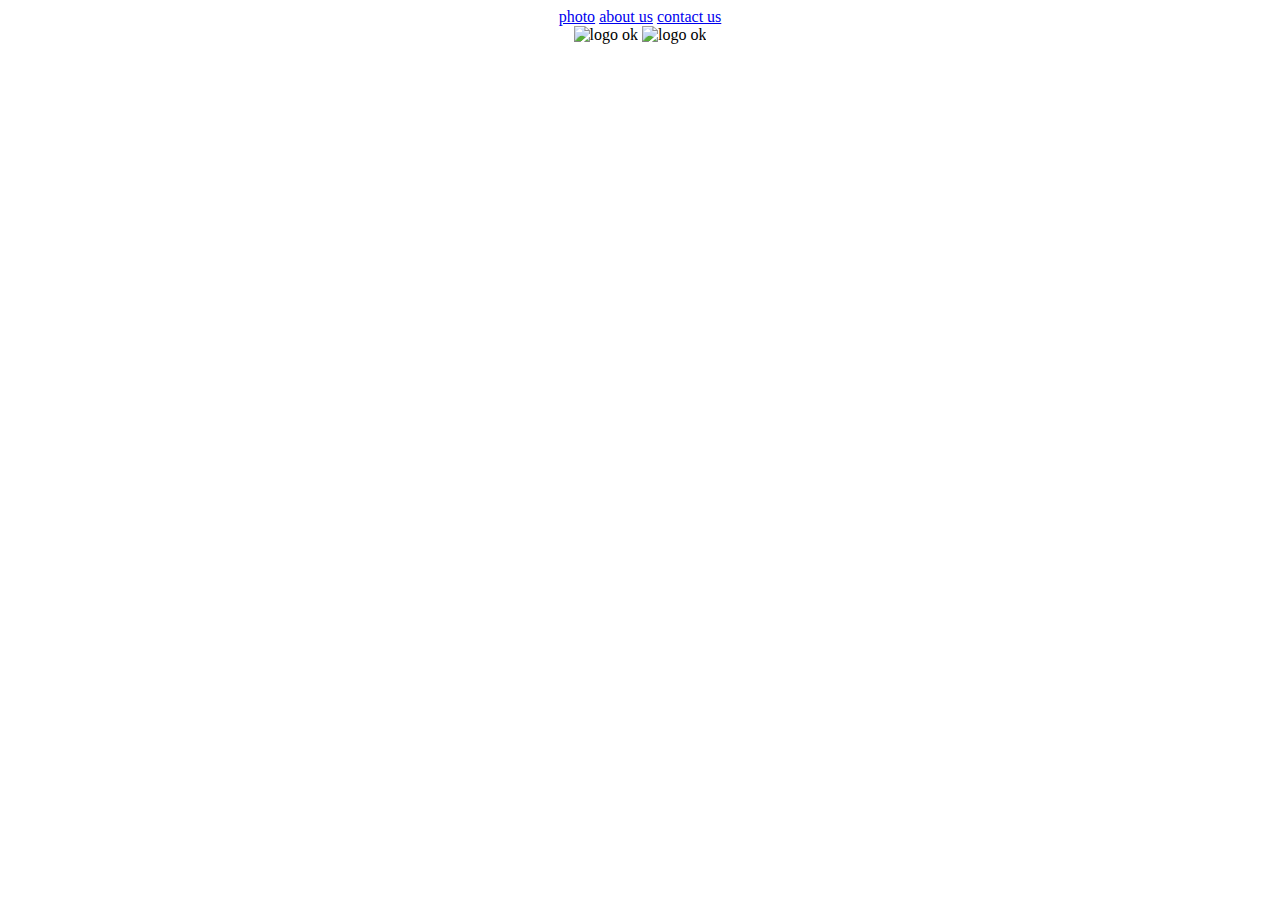
==== index.html @ d1199f1a "Create index.html" ====
<!DOCTYPE html>
<html>
    <head>
        <meta  charset="utf-8" />
        <meta name="desciption" content=" this is my boook store, welcome" />
        <title>MBS schoole </title>
            <body>
                <center>
                <a href="https://www.facebook.com/" target=" blank " title="teacher gate"><h></a>
                <a href="https://www.google.com/" target=" blank " title="photo">photo</a>
                <a href="about.html" target=" blank " title="about us">about us</a>
                <a href="dekeshy@gmail.com/" target=" blank " title="contact us">contact us</a><br>
                <img src="image\logo.jpg" alt="logo ok">
                <img src="image\gols.jpg" alt="logo ok">
        
            </center>
            </body>
    </head>
</html>
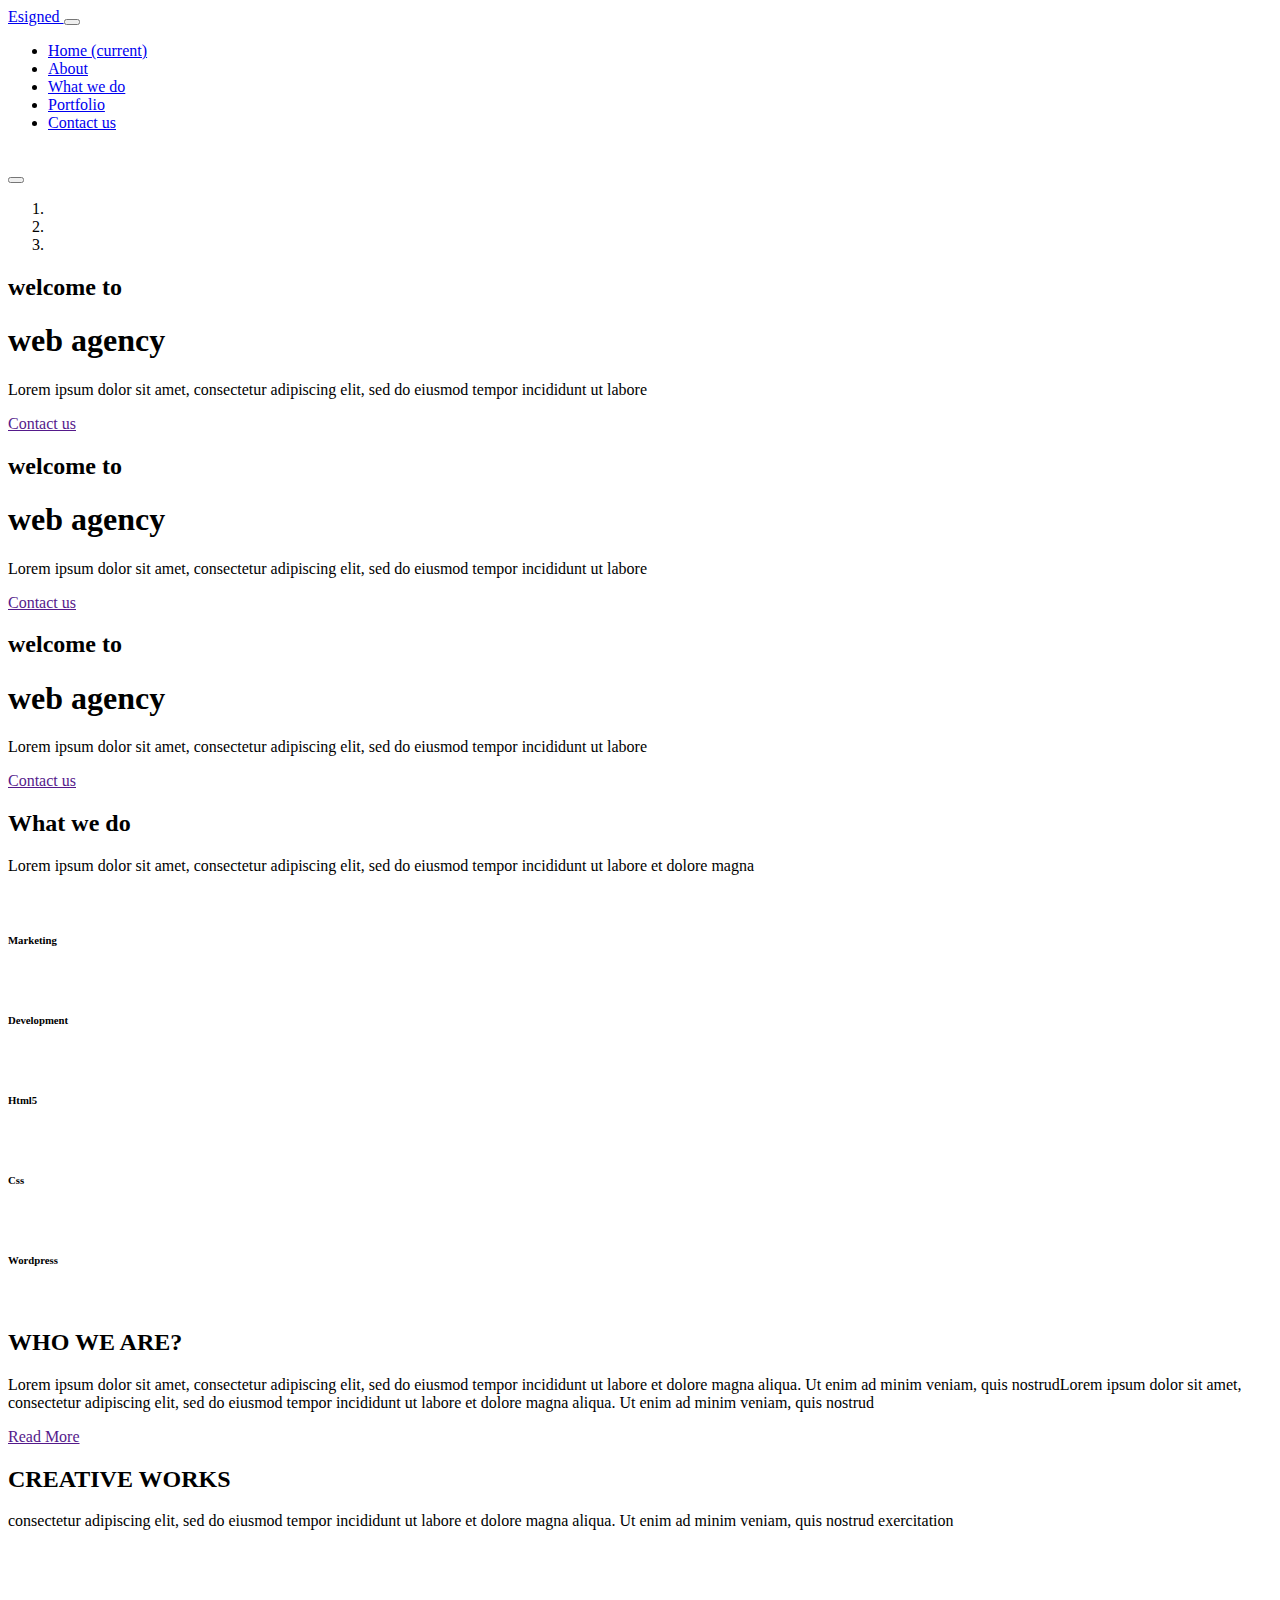
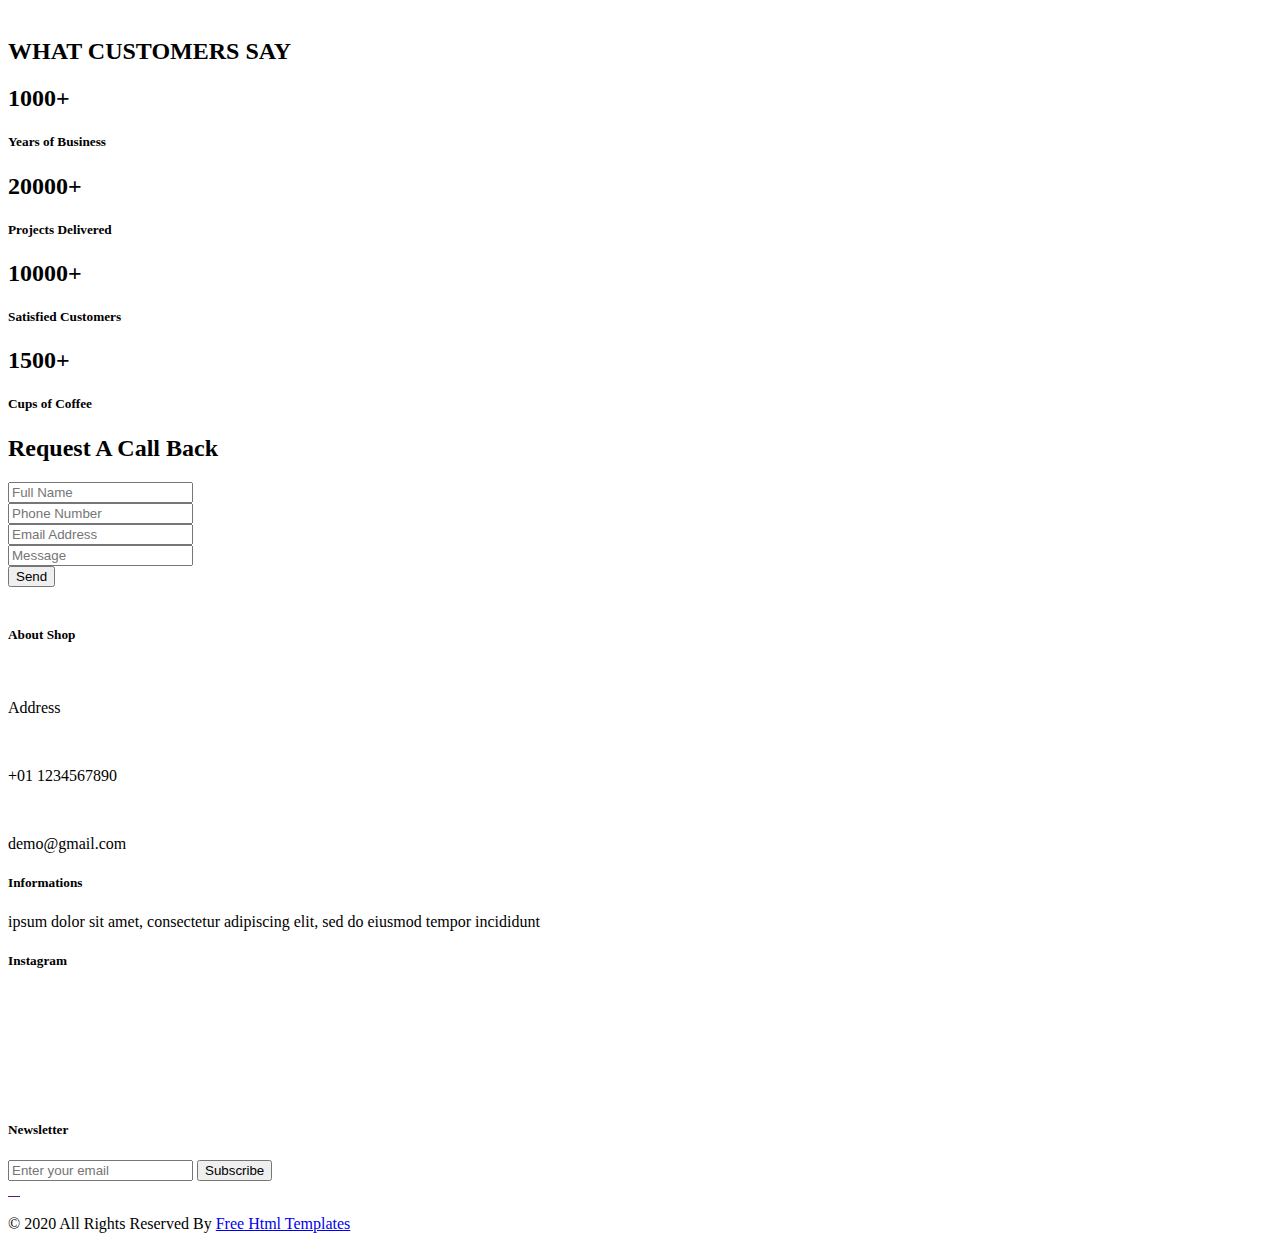
==== commit 68ccd76f: "Add files via upload" ====
--- a/index.html
+++ b/index.html
@@ -1,19 +1,654 @@
-<!DOCTYPE html>
-<html>
-    <head>
-        <meta  charset="utf-8" />
-        <meta name="desciption" content=" this is my boook store, welcome" />
-        <title>MBS schoole </title>
-            <body>
-                <center>
-                <a href="https://www.facebook.com/" target=" blank " title="teacher gate"><h></a>
-                <a href="https://www.google.com/" target=" blank " title="photo">photo</a>
-                <a href="about.html" target=" blank " title="about us">about us</a>
-                <a href="dekeshy@gmail.com/" target=" blank " title="contact us">contact us</a><br>
-                <img src="image\logo.jpg" alt="logo ok">
-                <img src="image\gols.jpg" alt="logo ok">
-        
-            </center>
-            </body>
-    </head>
-</html>
+<!DOCTYPE html>
+<html>
+
+<head>
+  <!-- Basic -->
+  <meta charset="utf-8" />
+  <meta http-equiv="X-UA-Compatible" content="IE=edge" />
+  <!-- Mobile Metas -->
+  <meta name="viewport" content="width=device-width, initial-scale=1, shrink-to-fit=no" />
+  <!-- Site Metas -->
+  <meta name="keywords" content="" />
+  <meta name="description" content="" />
+  <meta name="author" content="" />
+
+  <title>Esigned</title>
+
+  <!-- slider stylesheet -->
+  <!-- slider stylesheet -->
+  <link rel="stylesheet" type="text/css" href="https://cdnjs.cloudflare.com/ajax/libs/OwlCarousel2/2.3.4/assets/owl.carousel.min.css" />
+
+  <!-- bootstrap core css -->
+  <link rel="stylesheet" type="text/css" href="css/bootstrap.css" />
+
+  <!-- fonts style -->
+  <link href="https://fonts.googleapis.com/css?family=Open+Sans:400,700|Poppins:400,700&display=swap" rel="stylesheet">
+  <!-- Custom styles for this template -->
+  <link href="css/style.css" rel="stylesheet" />
+  <!-- responsive style -->
+  <link href="css/responsive.css" rel="stylesheet" />
+</head>
+
+<body>
+  <div class="hero_area">
+    <!-- header section strats -->
+    <header class="header_section">
+      <div class="container-fluid">
+        <nav class="navbar navbar-expand-lg custom_nav-container pt-3">
+          <a class="navbar-brand" href="index.html">
+            <span>
+              Esigned
+            </span>
+          </a>
+          <button class="navbar-toggler" type="button" data-toggle="collapse" data-target="#navbarSupportedContent" aria-controls="navbarSupportedContent" aria-expanded="false" aria-label="Toggle navigation">
+            <span class="navbar-toggler-icon"></span>
+          </button>
+
+          <div class="collapse navbar-collapse" id="navbarSupportedContent">
+            <div class="d-flex ml-auto flex-column flex-lg-row align-items-center">
+              <ul class="navbar-nav  ">
+                <li class="nav-item active">
+                  <a class="nav-link" href="index.html">Home <span class="sr-only">(current)</span></a>
+                </li>
+                <li class="nav-item">
+                  <a class="nav-link" href="about.html"> About </a>
+                </li>
+                <li class="nav-item">
+                  <a class="nav-link" href="do.html"> What we do </a>
+                </li>
+                <li class="nav-item">
+                  <a class="nav-link" href="portfolio.html"> Portfolio </a>
+                </li>
+                <li class="nav-item">
+                  <a class="nav-link" href="contact.html">Contact us</a>
+                </li>
+              </ul>
+              <div class="user_option">
+                <a href="">
+                  <img src="images/user.png" alt="">
+                </a>
+                <form class="form-inline my-2 my-lg-0 ml-0 ml-lg-4 mb-3 mb-lg-0">
+                  <button class="btn  my-2 my-sm-0 nav_search-btn" type="submit"></button>
+                </form>
+              </div>
+            </div>
+          </div>
+        </nav>
+      </div>
+    </header>
+    <!-- end header section -->
+    <!-- slider section -->
+    <section class=" slider_section position-relative">
+      <div class="container">
+        <div id="carouselExampleIndicators" class="carousel slide" data-ride="carousel">
+          <ol class="carousel-indicators">
+            <li data-target="#carouselExampleIndicators" data-slide-to="0" class="active"></li>
+            <li data-target="#carouselExampleIndicators" data-slide-to="1"></li>
+            <li data-target="#carouselExampleIndicators" data-slide-to="2"></li>
+          </ol>
+          <div class="carousel-inner">
+            <div class="carousel-item active">
+              <div class="row">
+                <div class="col">
+                  <div class="detail-box">
+                    <div>
+                      <h2>
+                        welcome to
+
+                      </h2>
+                      <h1>
+                        web agency
+                      </h1>
+                      <p>
+                        Lorem ipsum dolor sit amet, consectetur adipiscing elit, sed do eiusmod tempor incididunt ut
+                        labore
+                      </p>
+                      <div class="">
+                        <a href="">
+                          Contact us
+                        </a>
+                      </div>
+                    </div>
+                  </div>
+                </div>
+              </div>
+            </div>
+            <div class="carousel-item">
+              <div class="row">
+                <div class="col">
+                  <div class="detail-box">
+                    <div>
+                      <h2>
+                        welcome to
+
+                      </h2>
+                      <h1>
+                        web agency
+                      </h1>
+                      <p>
+                        Lorem ipsum dolor sit amet, consectetur adipiscing elit, sed do eiusmod tempor incididunt ut
+                        labore
+                      </p>
+                      <div class="">
+                        <a href="">
+                          Contact us
+                        </a>
+                      </div>
+                    </div>
+                  </div>
+                </div>
+              </div>
+            </div>
+            <div class="carousel-item">
+              <div class="row">
+                <div class="col">
+                  <div class="detail-box">
+                    <div>
+                      <h2>
+                        welcome to
+
+                      </h2>
+                      <h1>
+                        web agency
+                      </h1>
+                      <p>
+                        Lorem ipsum dolor sit amet, consectetur adipiscing elit, sed do eiusmod tempor incididunt ut
+                        labore
+                      </p>
+                      <div class="">
+                        <a href="">
+                          Contact us
+                        </a>
+                      </div>
+                    </div>
+                  </div>
+                </div>
+              </div>
+            </div>
+          </div>
+        </div>
+
+      </div>
+    </section>
+    <!-- end slider section -->
+  </div>
+
+  <!-- do section -->
+
+  <section class="do_section layout_padding">
+    <div class="container">
+      <div class="heading_container">
+        <h2>
+          What we do
+        </h2>
+        <p>
+          Lorem ipsum dolor sit amet, consectetur adipiscing elit, sed do eiusmod tempor incididunt ut labore et dolore
+          magna
+        </p>
+      </div>
+      <div class="do_container">
+        <div class="box arrow-start arrow_bg">
+          <div class="img-box">
+            <img src="images/d-1.png" alt="">
+          </div>
+          <div class="detail-box">
+            <h6>
+              Marketing
+            </h6>
+          </div>
+        </div>
+        <div class="box arrow-middle arrow_bg">
+          <div class="img-box">
+            <img src="images/d-2.png" alt="">
+          </div>
+          <div class="detail-box">
+            <h6>
+              Development
+            </h6>
+          </div>
+        </div>
+        <div class="box arrow-middle arrow_bg">
+          <div class="img-box">
+            <img src="images/d-3.png" alt="">
+          </div>
+          <div class="detail-box">
+            <h6>
+              Html5
+            </h6>
+          </div>
+        </div>
+        <div class="box arrow-end arrow_bg">
+          <div class="img-box">
+            <img src="images/d-4.png" alt="">
+          </div>
+          <div class="detail-box">
+            <h6>
+              Css
+            </h6>
+          </div>
+        </div>
+        <div class="box ">
+          <div class="img-box">
+            <img src="images/d-5.png" alt="">
+          </div>
+          <div class="detail-box">
+            <h6>
+              Wordpress
+            </h6>
+          </div>
+        </div>
+      </div>
+    </div>
+  </section>
+
+  <!-- end do section -->
+
+  <!-- who section -->
+
+  <section class="who_section ">
+    <div class="container">
+      <div class="row">
+        <div class="col-md-5">
+          <div class="img-box">
+            <img src="images/who-img.jpg" alt="">
+          </div>
+        </div>
+        <div class="col-md-7">
+          <div class="detail-box">
+            <div class="heading_container">
+              <h2>
+                WHO WE ARE?
+              </h2>
+            </div>
+            <p>
+              Lorem ipsum dolor sit amet, consectetur adipiscing elit, sed do eiusmod tempor incididunt ut labore et
+              dolore magna aliqua. Ut enim ad minim veniam, quis nostrudLorem ipsum dolor sit amet, consectetur
+              adipiscing elit, sed do eiusmod tempor incididunt ut labore et dolore magna aliqua. Ut enim ad minim
+              veniam, quis nostrud
+            </p>
+            <div>
+              <a href="">
+                Read More
+              </a>
+            </div>
+          </div>
+        </div>
+      </div>
+    </div>
+  </section>
+
+  <!-- end who section -->
+
+
+  <!-- work section -->
+  <section class="work_section layout_padding">
+    <div class="container">
+      <div class="heading_container">
+        <h2>
+          CREATIVE WORKS
+        </h2>
+        <p>
+          consectetur adipiscing elit, sed do eiusmod tempor incididunt ut labore et dolore magna aliqua. Ut enim ad
+          minim veniam, quis nostrud exercitation
+        </p>
+      </div>
+      <div class="work_container layout_padding2">
+        <div class="box b-1">
+          <img src="images/w-1.png" alt="">
+        </div>
+        <div class="box b-2">
+          <img src="images/w-2.png" alt="">
+
+        </div>
+        <div class="box b-3">
+          <img src="images/w-3.png" alt="">
+
+        </div>
+        <div class="box b-4">
+          <img src="images/w-4.png" alt="">
+
+        </div>
+      </div>
+    </div>
+  </section>
+
+  <!-- end work section -->
+
+  <!-- client section -->
+  <section class="client_section">
+    <div class="container">
+      <div class="heading_container">
+        <h2>
+          WHAT CUSTOMERS SAY
+        </h2>
+      </div>
+      <div class="carousel-wrap ">
+        <div class="owl-carousel">
+          <div class="item">
+            <div class="box">
+              <div class="img-box">
+                <img src="images/c-1.png" alt="">
+              </div>
+              <div class="detail-box">
+                <h5>
+                  Tempor incididunt <br>
+                  <span>
+                    Dipiscing elit
+                  </span>
+                </h5>
+                <img src="images/quote.png" alt="">
+                <p>
+                  Dipiscing elit, sed do eiusmod tempor incididunt ut labore et dolore magna aliqua. Ut enim ad minim
+                </p>
+              </div>
+            </div>
+          </div>
+          <div class="item">
+            <div class="box">
+              <div class="img-box">
+                <img src="images/c-2.png" alt="">
+              </div>
+              <div class="detail-box">
+                <h5>
+                  Tempor incididunt <br>
+                  <span>
+                    Dipiscing elit
+                  </span>
+                </h5>
+                <img src="images/quote.png" alt="">
+                <p>
+                  Dipiscing elit, sed do eiusmod tempor incididunt ut labore et dolore magna aliqua. Ut enim ad minim
+                </p>
+              </div>
+            </div>
+          </div>
+          <div class="item">
+            <div class="box">
+              <div class="img-box">
+                <img src="images/c-3.png" alt="">
+              </div>
+              <div class="detail-box">
+                <h5>
+                  Tempor incididunt <br>
+                  <span>
+                    Dipiscing elit
+                  </span>
+                </h5>
+                <img src="images/quote.png" alt="">
+                <p>
+                  Dipiscing elit, sed do eiusmod tempor incididunt ut labore et dolore magna aliqua. Ut enim ad minim
+                </p>
+              </div>
+            </div>
+          </div>
+        </div>
+      </div>
+    </div>
+  </section>
+
+  <!-- end client section -->
+
+  <!-- target section -->
+  <section class="target_section layout_padding2">
+    <div class="container">
+      <div class="row">
+        <div class="col-md-3 col-sm-6">
+          <div class="detail-box">
+            <h2>
+              1000+
+            </h2>
+            <h5>
+              Years of Business
+            </h5>
+          </div>
+        </div>
+        <div class="col-md-3 col-sm-6">
+          <div class="detail-box">
+            <h2>
+              20000+
+            </h2>
+            <h5>
+              Projects Delivered
+            </h5>
+          </div>
+        </div>
+        <div class="col-md-3 col-sm-6">
+          <div class="detail-box">
+            <h2>
+              10000+
+            </h2>
+            <h5>
+              Satisfied Customers
+            </h5>
+          </div>
+        </div>
+        <div class="col-md-3 col-sm-6">
+          <div class="detail-box">
+            <h2>
+              1500+
+            </h2>
+            <h5>
+              Cups of Coffee
+            </h5>
+          </div>
+        </div>
+      </div>
+    </div>
+  </section>
+
+  <!-- end target section -->
+
+
+  <!-- contact section -->
+
+  <section class="contact_section layout_padding">
+    <div class="container">
+
+      <div class="heading_container">
+        <h2>
+          Request A Call Back
+        </h2>
+      </div>
+      <div class="">
+        <div class="">
+          <div class="row">
+            <div class="col-md-9 mx-auto">
+              <div class="contact-form">
+                <form action="">
+                  <div>
+                    <input type="text" placeholder="Full Name ">
+                  </div>
+                  <div>
+                    <input type="text" placeholder="Phone Number">
+                  </div>
+                  <div>
+                    <input type="email" placeholder="Email Address">
+                  </div>
+                  <div>
+                    <input type="text" placeholder="Message" class="input_message">
+                  </div>
+                  <div class="d-flex justify-content-center">
+                    <button type="submit" class="btn_on-hover">
+                      Send
+                    </button>
+                  </div>
+                </form>
+              </div>
+            </div>
+          </div>
+        </div>
+      </div>
+      <div class="map_img-box">
+        <img src="images/map-img.png" alt="">
+      </div>
+    </div>
+  </section>
+
+
+  <!-- end contact section -->
+
+
+  <!-- info section -->
+  <section class="info_section ">
+    <div class="container">
+      <div class="row">
+        <div class="col-md-3">
+          <div class="info_contact">
+            <h5>
+              About Shop
+            </h5>
+            <div>
+              <div class="img-box">
+                <img src="images/location-white.png" width="18px" alt="">
+              </div>
+              <p>
+                Address
+              </p>
+            </div>
+            <div>
+              <div class="img-box">
+                <img src="images/telephone-white.png" width="12px" alt="">
+              </div>
+              <p>
+                +01 1234567890
+              </p>
+            </div>
+            <div>
+              <div class="img-box">
+                <img src="images/envelope-white.png" width="18px" alt="">
+              </div>
+              <p>
+                demo@gmail.com
+              </p>
+            </div>
+          </div>
+        </div>
+        <div class="col-md-3">
+          <div class="info_info">
+            <h5>
+              Informations
+            </h5>
+            <p>
+              ipsum dolor sit amet, consectetur adipiscing elit, sed do eiusmod tempor incididunt
+            </p>
+          </div>
+        </div>
+
+        <div class="col-md-3">
+          <div class="info_insta">
+            <h5>
+              Instagram
+            </h5>
+            <div class="insta_container">
+              <div>
+                <a href="">
+                  <div class="insta-box b-1">
+                    <img src="images/insta.png" alt="">
+                  </div>
+                </a>
+                <a href="">
+                  <div class="insta-box b-2">
+                    <img src="images/insta.png" alt="">
+                  </div>
+                </a>
+              </div>
+
+              <div>
+                <a href="">
+                  <div class="insta-box b-3">
+                    <img src="images/insta.png" alt="">
+                  </div>
+                </a>
+                <a href="">
+                  <div class="insta-box b-4">
+                    <img src="images/insta.png" alt="">
+                  </div>
+                </a>
+              </div>
+              <div>
+                <a href="">
+                  <div class="insta-box b-3">
+                    <img src="images/insta.png" alt="">
+                  </div>
+                </a>
+                <a href="">
+                  <div class="insta-box b-4">
+                    <img src="images/insta.png" alt="">
+                  </div>
+                </a>
+              </div>
+            </div>
+          </div>
+        </div>
+        <div class="col-md-3">
+          <div class="info_form ">
+            <h5>
+              Newsletter
+            </h5>
+            <form action="">
+              <input type="email" placeholder="Enter your email">
+              <button>
+                Subscribe
+              </button>
+            </form>
+            <div class="social_box">
+              <a href="">
+                <img src="images/fb.png" alt="">
+              </a>
+              <a href="">
+                <img src="images/twitter.png" alt="">
+              </a>
+              <a href="">
+                <img src="images/linkedin.png" alt="">
+              </a>
+              <a href="">
+                <img src="images/youtube.png" alt="">
+              </a>
+            </div>
+          </div>
+        </div>
+      </div>
+    </div>
+  </section>
+
+  <!-- end info_section -->
+
+
+  <!-- footer section -->
+  <section class="container-fluid footer_section">
+    <p>
+      &copy; 2020 All Rights Reserved By
+      <a href="https://html.design/">Free Html Templates</a>
+    </p>
+  </section>
+  <!-- footer section -->
+
+  <script type="text/javascript" src="js/jquery-3.4.1.min.js"></script>
+  <script type="text/javascript" src="js/bootstrap.js"></script>
+  <script type="text/javascript" src="https://cdnjs.cloudflare.com/ajax/libs/OwlCarousel2/2.3.4/owl.carousel.min.js">
+  </script>
+  <!-- owl carousel script 
+    -->
+  <script type="text/javascript">
+    $(".owl-carousel").owlCarousel({
+      loop: true,
+      margin: 0,
+      navText: [],
+      center: true,
+      autoplay: true,
+      autoplayHoverPause: true,
+      responsive: {
+        0: {
+          items: 1
+        },
+        1000: {
+          items: 3
+        }
+      }
+    });
+  </script>
+  <!-- end owl carousel script -->
+
+</body>
+
+</html>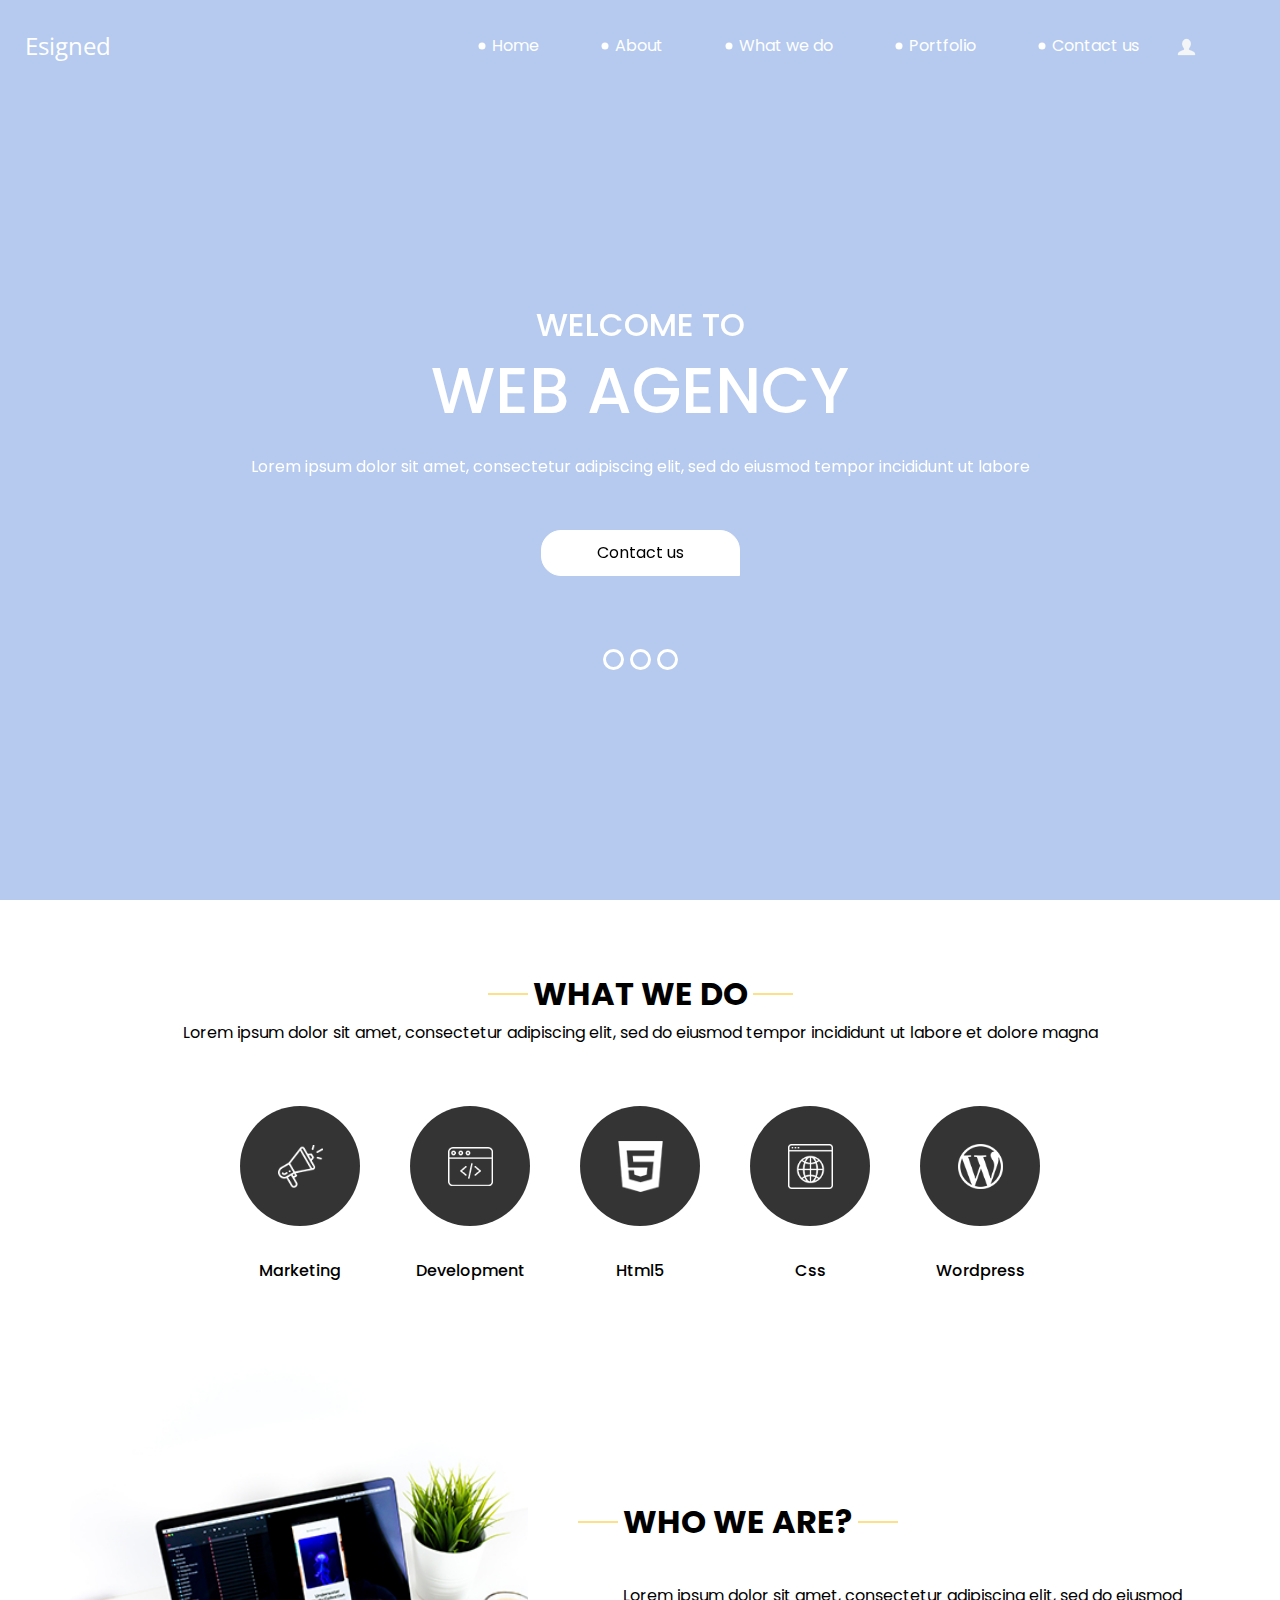
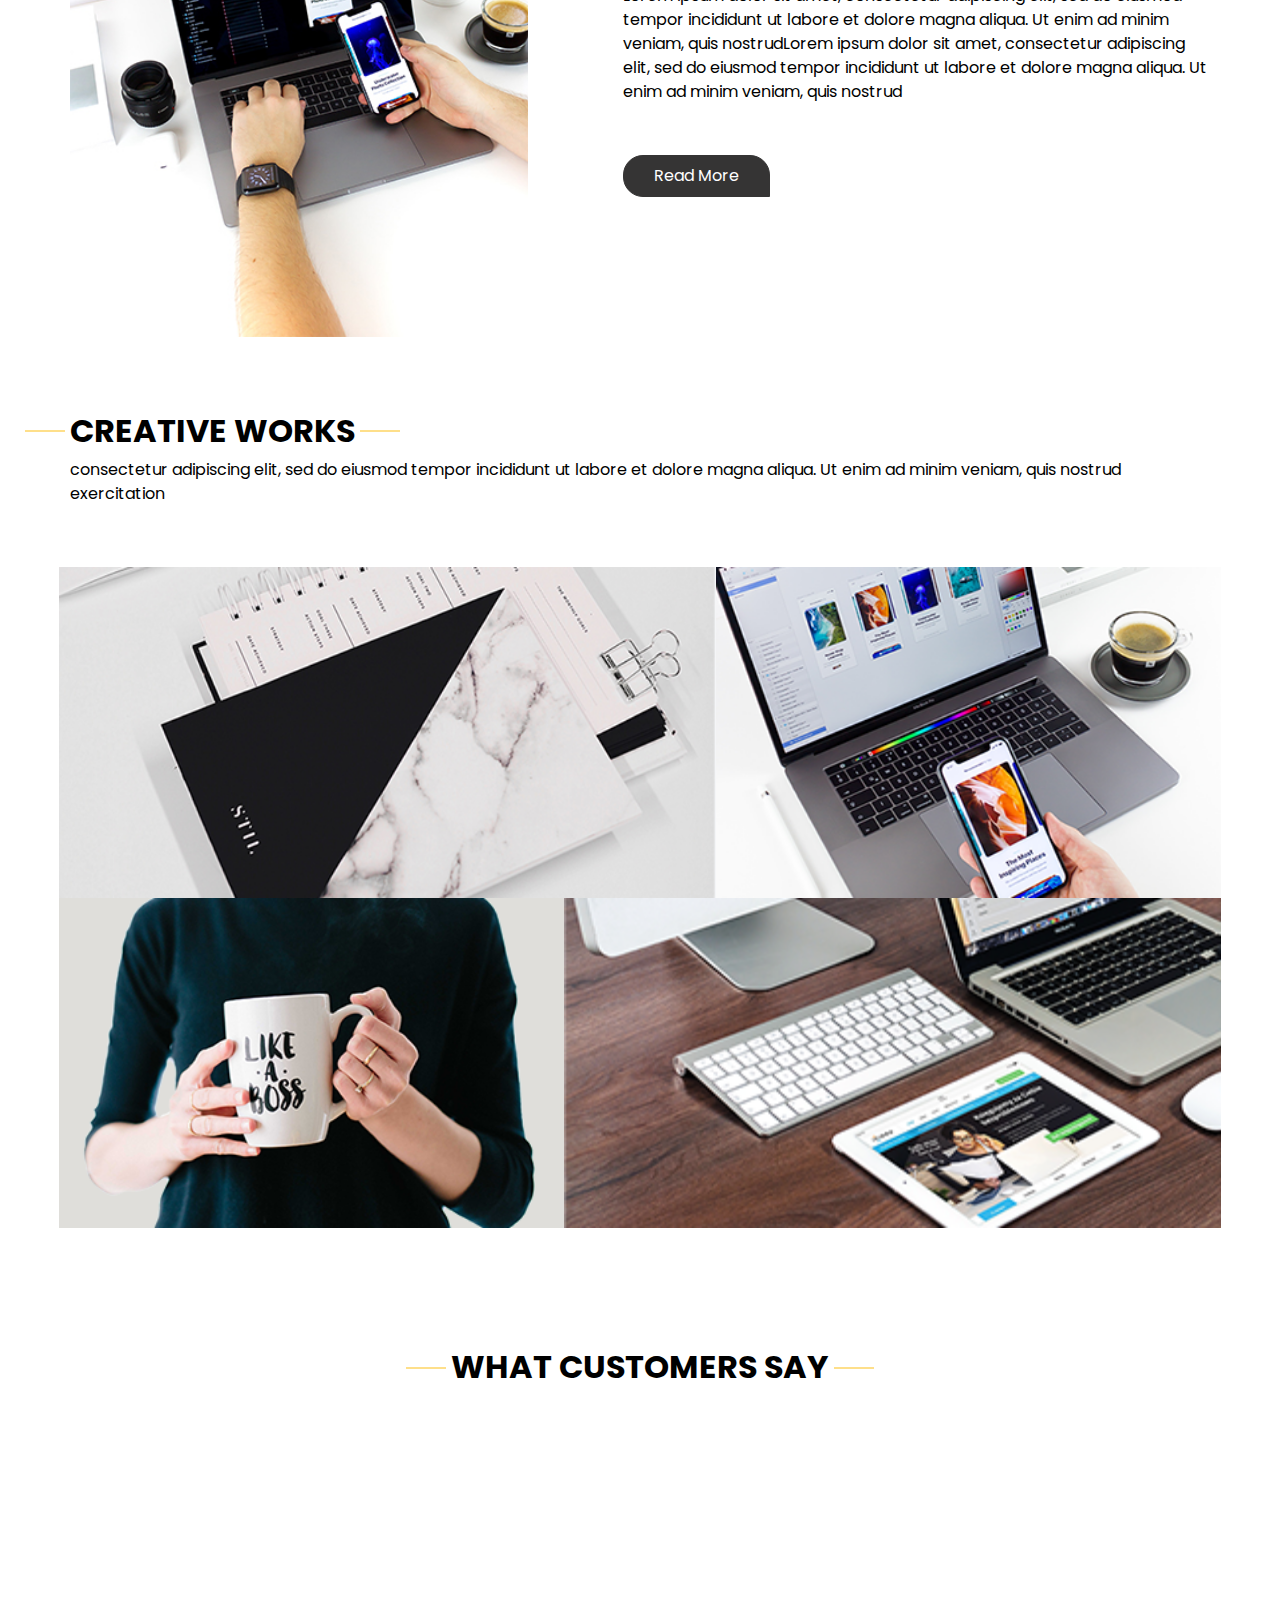
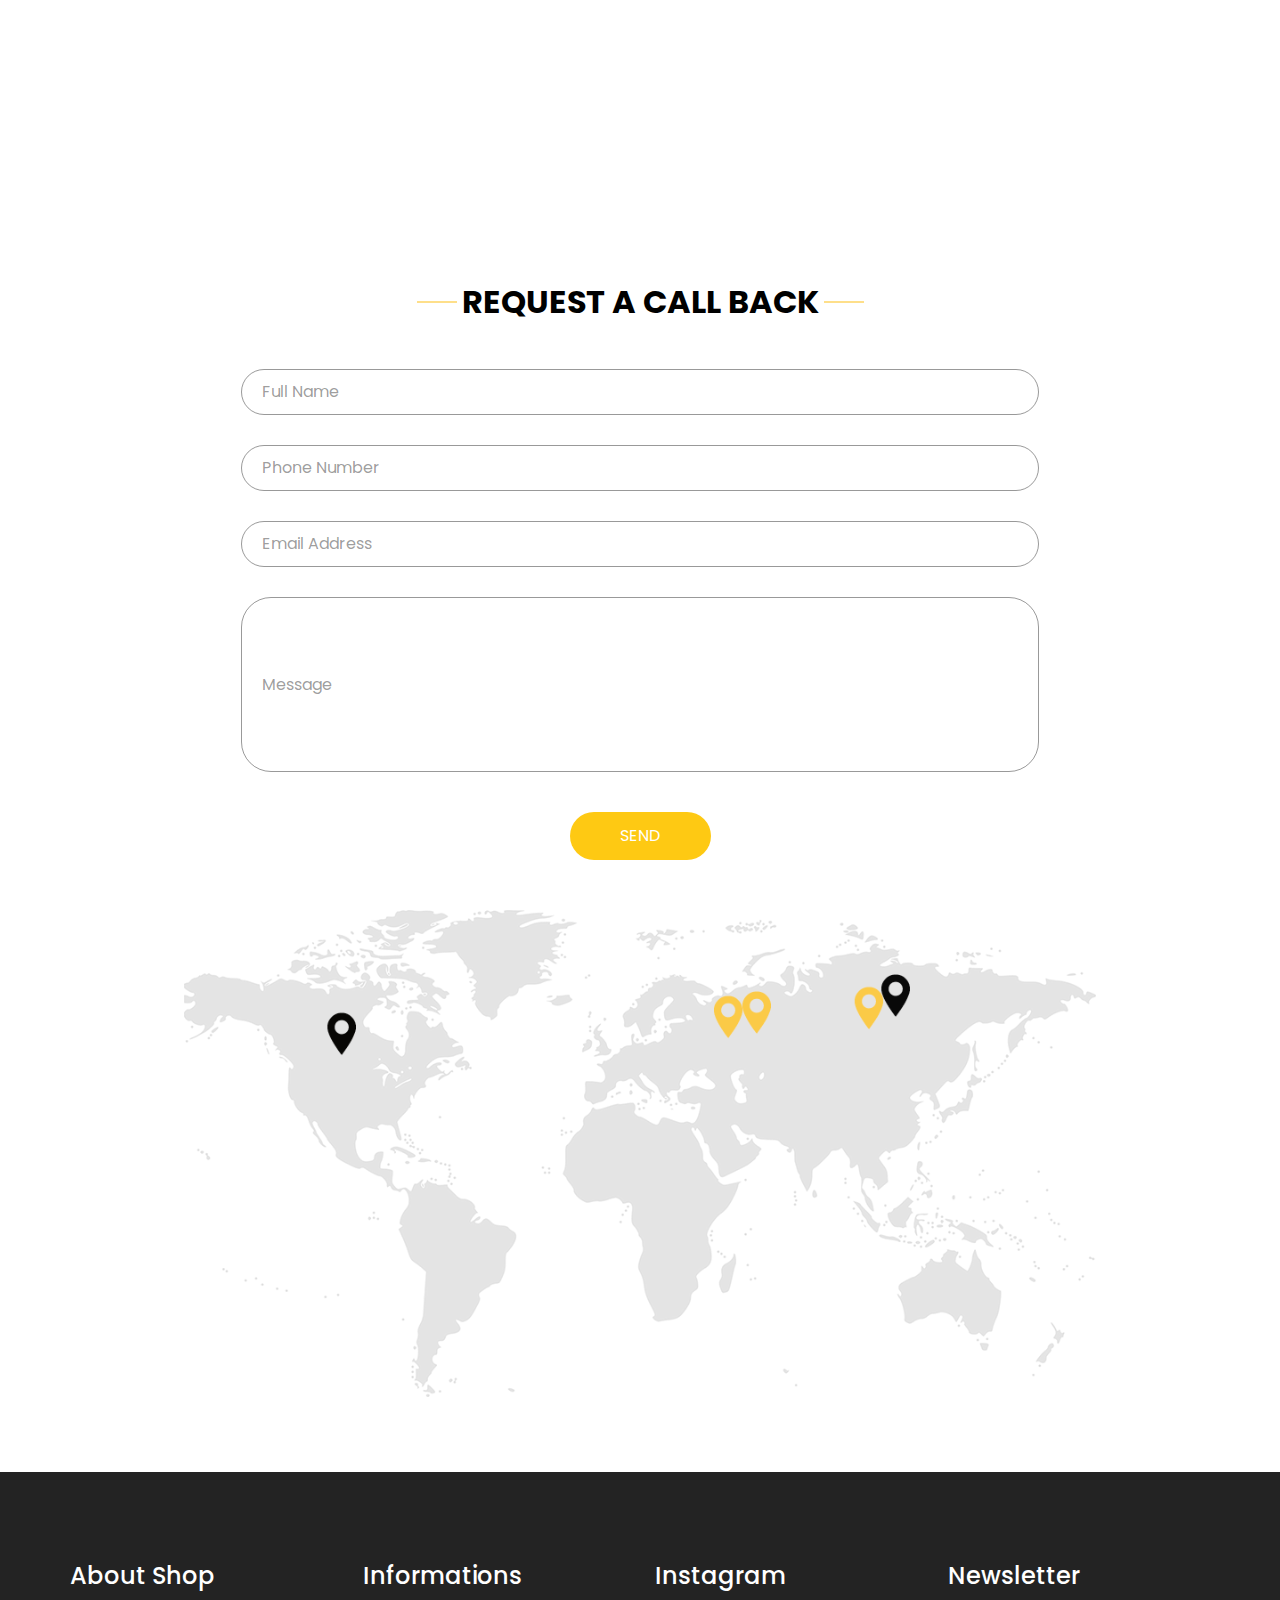
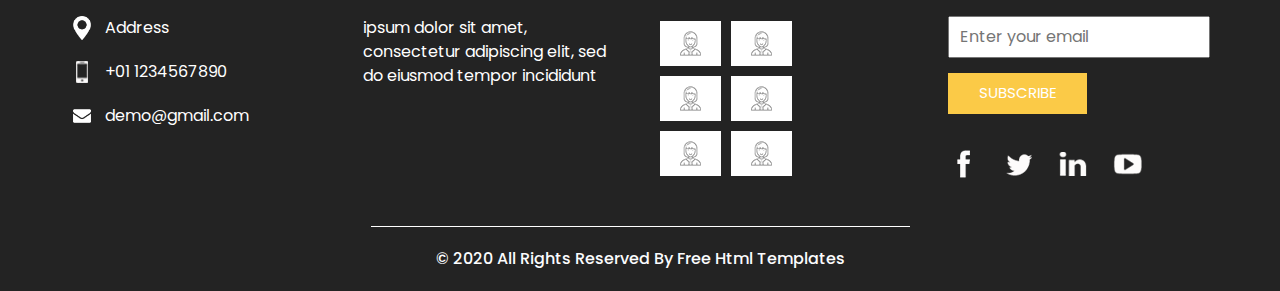
==== commit 2dce8b58: "Add files via upload" ====
--- a/index.html
+++ b/index.html
@@ -19,14 +19,14 @@
   <link rel="stylesheet" type="text/css" href="https://cdnjs.cloudflare.com/ajax/libs/OwlCarousel2/2.3.4/assets/owl.carousel.min.css" />
 
   <!-- bootstrap core css -->
-  <link rel="stylesheet" type="text/css" href="css/bootstrap.css" />
+  <link rel="stylesheet" type="text/css" href="bootstrap.css" />
 
   <!-- fonts style -->
   <link href="https://fonts.googleapis.com/css?family=Open+Sans:400,700|Poppins:400,700&display=swap" rel="stylesheet">
   <!-- Custom styles for this template -->
-  <link href="css/style.css" rel="stylesheet" />
+  <link href="style.css" rel="stylesheet" />
   <!-- responsive style -->
-  <link href="css/responsive.css" rel="stylesheet" />
+  <link href="responsive.css" rel="stylesheet" />
 </head>
 
 <body>
@@ -65,7 +65,7 @@
               </ul>
               <div class="user_option">
                 <a href="">
-                  <img src="images/user.png" alt="">
+                  <img src="user.png" alt="">
                 </a>
                 <form class="form-inline my-2 my-lg-0 ml-0 ml-lg-4 mb-3 mb-lg-0">
                   <button class="btn  my-2 my-sm-0 nav_search-btn" type="submit"></button>
@@ -189,7 +189,7 @@
       <div class="do_container">
         <div class="box arrow-start arrow_bg">
           <div class="img-box">
-            <img src="images/d-1.png" alt="">
+            <img src="d-1.png" alt="">
           </div>
           <div class="detail-box">
             <h6>
@@ -199,7 +199,7 @@
         </div>
         <div class="box arrow-middle arrow_bg">
           <div class="img-box">
-            <img src="images/d-2.png" alt="">
+            <img src="d-2.png" alt="">
           </div>
           <div class="detail-box">
             <h6>
@@ -209,7 +209,7 @@
         </div>
         <div class="box arrow-middle arrow_bg">
           <div class="img-box">
-            <img src="images/d-3.png" alt="">
+            <img src="d-3.png" alt="">
           </div>
           <div class="detail-box">
             <h6>
@@ -219,7 +219,7 @@
         </div>
         <div class="box arrow-end arrow_bg">
           <div class="img-box">
-            <img src="images/d-4.png" alt="">
+            <img src="d-4.png" alt="">
           </div>
           <div class="detail-box">
             <h6>
@@ -229,7 +229,7 @@
         </div>
         <div class="box ">
           <div class="img-box">
-            <img src="images/d-5.png" alt="">
+            <img src="d-5.png" alt="">
           </div>
           <div class="detail-box">
             <h6>
@@ -250,7 +250,7 @@
       <div class="row">
         <div class="col-md-5">
           <div class="img-box">
-            <img src="images/who-img.jpg" alt="">
+            <img src="who-img.jpg" alt="">
           </div>
         </div>
         <div class="col-md-7">
@@ -294,18 +294,18 @@
       </div>
       <div class="work_container layout_padding2">
         <div class="box b-1">
-          <img src="images/w-1.png" alt="">
+          <img src="w-1.png" alt="">
         </div>
         <div class="box b-2">
-          <img src="images/w-2.png" alt="">
+          <img src="w-2.png" alt="">
 
         </div>
         <div class="box b-3">
-          <img src="images/w-3.png" alt="">
+          <img src="w-3.png" alt="">
 
         </div>
         <div class="box b-4">
-          <img src="images/w-4.png" alt="">
+          <img src="w-4.png" alt="">
 
         </div>
       </div>
@@ -327,7 +327,7 @@
           <div class="item">
             <div class="box">
               <div class="img-box">
-                <img src="images/c-1.png" alt="">
+                <img src="c-1.png" alt="">
               </div>
               <div class="detail-box">
                 <h5>
@@ -336,7 +336,7 @@
                     Dipiscing elit
                   </span>
                 </h5>
-                <img src="images/quote.png" alt="">
+                <img src="quote.png" alt="">
                 <p>
                   Dipiscing elit, sed do eiusmod tempor incididunt ut labore et dolore magna aliqua. Ut enim ad minim
                 </p>
@@ -346,7 +346,7 @@
           <div class="item">
             <div class="box">
               <div class="img-box">
-                <img src="images/c-2.png" alt="">
+                <img src="c-2.png" alt="">
               </div>
               <div class="detail-box">
                 <h5>
@@ -355,7 +355,7 @@
                     Dipiscing elit
                   </span>
                 </h5>
-                <img src="images/quote.png" alt="">
+                <img src="quote.png" alt="">
                 <p>
                   Dipiscing elit, sed do eiusmod tempor incididunt ut labore et dolore magna aliqua. Ut enim ad minim
                 </p>
@@ -365,7 +365,7 @@
           <div class="item">
             <div class="box">
               <div class="img-box">
-                <img src="images/c-3.png" alt="">
+                <img src="c-3.png" alt="">
               </div>
               <div class="detail-box">
                 <h5>
@@ -374,7 +374,7 @@
                     Dipiscing elit
                   </span>
                 </h5>
-                <img src="images/quote.png" alt="">
+                <img src="quote.png" alt="">
                 <p>
                   Dipiscing elit, sed do eiusmod tempor incididunt ut labore et dolore magna aliqua. Ut enim ad minim
                 </p>
@@ -479,7 +479,7 @@
         </div>
       </div>
       <div class="map_img-box">
-        <img src="images/map-img.png" alt="">
+        <img src="map-img.png" alt="">
       </div>
     </div>
   </section>
@@ -499,7 +499,7 @@
             </h5>
             <div>
               <div class="img-box">
-                <img src="images/location-white.png" width="18px" alt="">
+                <img src="location-white.png" width="18px" alt="">
               </div>
               <p>
                 Address
@@ -507,7 +507,7 @@
             </div>
             <div>
               <div class="img-box">
-                <img src="images/telephone-white.png" width="12px" alt="">
+                <img src="telephone-white.png" width="12px" alt="">
               </div>
               <p>
                 +01 1234567890
@@ -515,7 +515,7 @@
             </div>
             <div>
               <div class="img-box">
-                <img src="images/envelope-white.png" width="18px" alt="">
+                <img src="envelope-white.png" width="18px" alt="">
               </div>
               <p>
                 demo@gmail.com
@@ -543,12 +543,12 @@
               <div>
                 <a href="">
                   <div class="insta-box b-1">
-                    <img src="images/insta.png" alt="">
+                    <img src="insta.png" alt="">
                   </div>
                 </a>
                 <a href="">
                   <div class="insta-box b-2">
-                    <img src="images/insta.png" alt="">
+                    <img src="insta.png" alt="">
                   </div>
                 </a>
               </div>
@@ -556,24 +556,24 @@
               <div>
                 <a href="">
                   <div class="insta-box b-3">
-                    <img src="images/insta.png" alt="">
+                    <img src="insta.png" alt="">
                   </div>
                 </a>
                 <a href="">
                   <div class="insta-box b-4">
-                    <img src="images/insta.png" alt="">
+                    <img src="insta.png" alt="">
                   </div>
                 </a>
               </div>
               <div>
                 <a href="">
                   <div class="insta-box b-3">
-                    <img src="images/insta.png" alt="">
+                    <img src="insta.png" alt="">
                   </div>
                 </a>
                 <a href="">
                   <div class="insta-box b-4">
-                    <img src="images/insta.png" alt="">
+                    <img src="insta.png" alt="">
                   </div>
                 </a>
               </div>
@@ -593,16 +593,16 @@
             </form>
             <div class="social_box">
               <a href="">
-                <img src="images/fb.png" alt="">
+                <img src="fb.png" alt="">
               </a>
               <a href="">
-                <img src="images/twitter.png" alt="">
+                <img src="twitter.png" alt="">
               </a>
               <a href="">
-                <img src="images/linkedin.png" alt="">
+                <img src="linkedin.png" alt="">
               </a>
               <a href="">
-                <img src="images/youtube.png" alt="">
+                <img src="youtube.png" alt="">
               </a>
             </div>
           </div>
--- a/style.css
+++ b/style.css
@@ -0,0 +1,714 @@
+body {
+  font-family: "Poppins", sans-serif;
+  color: #000000;
+  background-color: #ffffff;
+}
+
+.layout_padding {
+  padding: 75px 0;
+}
+
+.layout_padding2 {
+  padding: 45px 0;
+}
+
+.layout_padding2-top {
+  padding-top: 45px;
+}
+
+.layout_padding2-bottom {
+  padding-bottom: 45px;
+}
+
+.layout_padding-top {
+  padding-top: 75px;
+}
+
+.layout_padding-bottom {
+  padding-bottom: 75px;
+}
+
+.heading_container {
+  display: -webkit-box;
+  display: -ms-flexbox;
+  display: flex;
+  -webkit-box-orient: vertical;
+  -webkit-box-direction: normal;
+      -ms-flex-direction: column;
+          flex-direction: column;
+  -webkit-box-align: start;
+      -ms-flex-align: start;
+          align-items: flex-start;
+}
+
+.heading_container h2 {
+  font-weight: bold;
+  text-transform: uppercase;
+  position: relative;
+}
+
+.heading_container h2::before, .heading_container h2::after {
+  content: "";
+  position: absolute;
+  top: 50%;
+  width: 40px;
+  height: 1px;
+  background-color: #fec016;
+}
+
+.heading_container h2::before {
+  left: -5px;
+  -webkit-transform: translate(-100%, -50%);
+          transform: translate(-100%, -50%);
+}
+
+.heading_container h2::after {
+  right: -5px;
+  -webkit-transform: translate(100%, -50%);
+          transform: translate(100%, -50%);
+}
+
+/*header section*/
+.hero_area {
+  height: 100vh;
+  background-color: #b5caee;
+  background-image: url(../images/hero-bg.jpg);
+  background-size: cover;
+}
+
+.sub_page .hero_area {
+  height: auto;
+}
+
+.sub_page .who_section.layout_padding {
+  padding-top: 0;
+}
+
+.hero_area.sub_pages {
+  height: auto;
+}
+
+.header_section .container-fluid {
+  padding-right: 25px;
+  padding-left: 25px;
+}
+
+.header_section .nav_container {
+  margin: 0 auto;
+}
+
+.custom_nav-container.navbar-expand-lg .navbar-nav .nav-link {
+  margin: 10px 30px;
+  color: #ffffff;
+  text-align: center;
+  position: relative;
+}
+
+.custom_nav-container.navbar-expand-lg .navbar-nav .nav-link::before {
+  content: "";
+  position: absolute;
+  top: 50%;
+  left: -2px;
+  -webkit-transform: translate(-50%, -50%);
+          transform: translate(-50%, -50%);
+  width: 7px;
+  height: 7px;
+  border-radius: 100%;
+  background-color: #ffffff;
+}
+
+a,
+a:hover,
+a:focus {
+  text-decoration: none;
+}
+
+a:hover,
+a:focus {
+  color: initial;
+}
+
+.btn,
+.btn:focus {
+  outline: none !important;
+  -webkit-box-shadow: none;
+          box-shadow: none;
+}
+
+.user_option {
+  display: -webkit-box;
+  display: -ms-flexbox;
+  display: flex;
+  -webkit-box-align: center;
+      -ms-flex-align: center;
+          align-items: center;
+}
+
+.custom_nav-container .nav_search-btn {
+  background-image: url(../images/search-icon.png);
+  background-size: 22px;
+  background-repeat: no-repeat;
+  background-position-y: 7px;
+  width: 35px;
+  height: 35px;
+  padding: 0;
+  border: none;
+}
+
+.navbar-brand {
+  display: -webkit-box;
+  display: -ms-flexbox;
+  display: flex;
+  -webkit-box-align: center;
+      -ms-flex-align: center;
+          align-items: center;
+  font-family: 'Open Sans', sans-serif;
+}
+
+.navbar-brand span {
+  font-size: 24px;
+  color: #ffffff;
+}
+
+.custom_nav-container {
+  z-index: 99999;
+  padding: 15px 0;
+}
+
+.custom_nav-container .navbar-toggler {
+  outline: none;
+}
+
+.custom_nav-container .navbar-toggler .navbar-toggler-icon {
+  background-image: url(../images/menu.png);
+  background-size: 55px;
+}
+
+/*end header section*/
+.slider_section {
+  height: 90%;
+  display: -webkit-box;
+  display: -ms-flexbox;
+  display: flex;
+  -webkit-box-align: center;
+      -ms-flex-align: center;
+          align-items: center;
+  color: #ffffff;
+}
+
+.slider_section .detail-box {
+  text-align: center;
+  margin-bottom: 110px;
+}
+
+.slider_section .detail-box h1 {
+  font-size: 4rem;
+  text-transform: uppercase;
+}
+
+.slider_section .detail-box h2 {
+  text-transform: uppercase;
+}
+
+.slider_section .detail-box p {
+  margin-top: 25px;
+}
+
+.slider_section .detail-box a {
+  display: inline-block;
+  padding: 10px 55px;
+  background-color: #ffffff;
+  border: 1px solid #ffffff;
+  color: #000000;
+  border-radius: 20px 20px 0 20px;
+  margin-top: 35px;
+}
+
+.slider_section .detail-box a:hover {
+  background-color: transparent;
+  color: #ffffff;
+}
+
+.slider_section #carouselExampleIndicators {
+  bottom: 0;
+}
+
+.slider_section #carouselExampleIndicators li {
+  width: 15px;
+  height: 15px;
+  background-color: transparent;
+  border: 3px solid #ffffff;
+  border-radius: 100%;
+  opacity: 1;
+}
+
+.do_section .heading_container {
+  -webkit-box-align: center;
+      -ms-flex-align: center;
+          align-items: center;
+  text-align: center;
+}
+
+.do_section .do_container {
+  display: -webkit-box;
+  display: -ms-flexbox;
+  display: flex;
+  -ms-flex-wrap: wrap;
+      flex-wrap: wrap;
+  -webkit-box-pack: center;
+      -ms-flex-pack: center;
+          justify-content: center;
+  padding-top: 10px;
+}
+
+.do_section .do_container .box {
+  text-align: center;
+  position: relative;
+  z-index: 5;
+  margin: 35px 25px 0 25px;
+}
+
+.do_section .do_container .box .img-box {
+  width: 120px;
+  height: 120px;
+  display: -webkit-box;
+  display: -ms-flexbox;
+  display: flex;
+  -webkit-box-pack: center;
+      -ms-flex-pack: center;
+          justify-content: center;
+  -webkit-box-align: center;
+      -ms-flex-align: center;
+          align-items: center;
+  background-color: #353434;
+  border-radius: 100%;
+}
+
+.do_section .do_container .box .img-box img {
+  width: 45px;
+}
+
+.do_section .do_container .box .detail-box {
+  margin-top: 35px;
+}
+
+.do_section .do_container .box:hover .img-box {
+  background-color: #fec016;
+}
+
+.do_section .do_container .arrow_bg::before {
+  content: "";
+  position: absolute;
+  top: -23px;
+  left: -17px;
+  width: 262%;
+  height: 90%;
+  z-index: 3;
+  background-size: cover;
+}
+
+.do_section .do_container .arrow-start::before {
+  background-image: url(../images/arrow-start.png);
+}
+
+.do_section .do_container .arrow-middle::before {
+  background-image: url(../images/arrow-middle.png);
+}
+
+.do_section .do_container .arrow-end::before {
+  background-image: url(../images/arrow-end.png);
+}
+
+.who_section .row {
+  -webkit-box-align: center;
+      -ms-flex-align: center;
+          align-items: center;
+}
+
+.who_section .img-box img {
+  width: 100%;
+}
+
+.who_section .detail-box {
+  margin-left: 65px;
+}
+
+.who_section .detail-box p {
+  margin-top: 35px;
+}
+
+.who_section .detail-box a {
+  display: inline-block;
+  padding: 8px 30px;
+  background-color: #353434;
+  border: 1px solid #353434;
+  color: #ffffff;
+  border-radius: 20px 20px 0 20px;
+  margin-top: 35px;
+}
+
+.who_section .detail-box a:hover {
+  background-color: transparent;
+  color: #353434;
+}
+
+.work_section .work_container {
+  display: -webkit-box;
+  display: -ms-flexbox;
+  display: flex;
+  -ms-flex-wrap: wrap;
+      flex-wrap: wrap;
+  margin: 0 -1%;
+}
+
+.work_section .work_container .box {
+  min-width: 300px;
+  display: -webkit-box;
+  display: -ms-flexbox;
+  display: flex;
+  -webkit-box-align: stretch;
+      -ms-flex-align: stretch;
+          align-items: stretch;
+}
+
+.work_section .work_container .box img {
+  width: 100%;
+}
+
+.work_section .work_container .box.b-2, .work_section .work_container .box.b-3 {
+  width: 43.5%;
+}
+
+.work_section .work_container .box.b-1, .work_section .work_container .box.b-4 {
+  width: 56.5%;
+}
+
+.client_section {
+  padding-bottom: 150px;
+}
+
+.client_section .heading_container {
+  -webkit-box-align: center;
+      -ms-flex-align: center;
+          align-items: center;
+  margin-bottom: 45px;
+}
+
+.client_section .box {
+  padding: 20px;
+  display: -webkit-box;
+  display: -ms-flexbox;
+  display: flex;
+  -webkit-box-orient: vertical;
+  -webkit-box-direction: normal;
+      -ms-flex-direction: column;
+          flex-direction: column;
+  -webkit-box-align: center;
+      -ms-flex-align: center;
+          align-items: center;
+  text-align: center;
+  margin: 20px;
+}
+
+.client_section .box .img-box {
+  width: 60px;
+}
+
+.client_section .box .img-box img {
+  width: 100%;
+}
+
+.client_section .box .detail-box {
+  margin-top: 35px;
+  display: -webkit-box;
+  display: -ms-flexbox;
+  display: flex;
+  -webkit-box-orient: vertical;
+  -webkit-box-direction: normal;
+      -ms-flex-direction: column;
+          flex-direction: column;
+  -webkit-box-align: center;
+      -ms-flex-align: center;
+          align-items: center;
+}
+
+.client_section .box .detail-box h5 {
+  text-transform: uppercase;
+  font-weight: bold;
+  font-size: 18px;
+}
+
+.client_section .box .detail-box h5 span {
+  text-transform: none;
+  font-size: 16px;
+  font-weight: normal;
+  color: #fec016;
+}
+
+.client_section .box .detail-box img {
+  width: 15px;
+  margin: 35px 0;
+}
+
+.client_section .carousel-wrap {
+  margin: 0 auto;
+  padding: 0;
+  position: relative;
+}
+
+.client_section .owl-nav > div {
+  margin-top: -26px;
+  position: absolute;
+  top: 50%;
+  color: #cdcbcd;
+}
+
+.client_section .owl-carousel .owl-nav .owl-prev,
+.client_section .owl-carousel .owl-nav .owl-next {
+  width: 50px;
+  height: 50px;
+  background-color: #000000;
+  background-size: 16px;
+  background-position: center;
+  border-radius: 100%;
+  background-repeat: no-repeat;
+  position: absolute;
+  bottom: -75px;
+  outline: none;
+}
+
+.client_section .owl-carousel .owl-nav .owl-prev:hover,
+.client_section .owl-carousel .owl-nav .owl-next:hover {
+  background-color: rgba(0, 0, 0, 0.8);
+}
+
+.client_section .owl-carousel .owl-nav .owl-prev {
+  background-image: url(../images/prev.png);
+  left: 50%;
+  -webkit-transform: translateX(-102%);
+          transform: translateX(-102%);
+}
+
+.client_section .owl-carousel .owl-nav .owl-next {
+  right: 50%;
+  background-image: url(../images/next.png);
+  -webkit-transform: translateX(102%);
+          transform: translateX(102%);
+}
+
+.client_section .owl-carousel .owl-dots.disabled,
+.client_section .owl-carousel .owl-nav.disabled {
+  display: block;
+}
+
+.client_section .owl-item.active.center .box {
+  -webkit-box-shadow: 0 0 20px 0 rgba(0, 0, 0, 0.2);
+          box-shadow: 0 0 20px 0 rgba(0, 0, 0, 0.2);
+}
+
+.target_section {
+  background-image: url(../images/target-bg.jpg);
+  background-size: cover;
+  color: #ffffff;
+  text-align: center;
+}
+
+.target_section .detail-box {
+  margin: 30px 0;
+}
+
+.target_section h2 {
+  font-weight: bold;
+}
+
+.target_section h5 {
+  font-size: 18px;
+  font-weight: 500;
+}
+
+/* contact section */
+.contact_section .heading_container {
+  -webkit-box-align: center;
+      -ms-flex-align: center;
+          align-items: center;
+}
+
+.contact_section .contact-form {
+  padding: 25px;
+  border-radius: 20px;
+}
+
+.contact_section .contact-form input {
+  border: none;
+  outline: none;
+  background-color: transparent;
+  width: 100%;
+  margin: 15px 0;
+  padding: 10px 20px;
+  border: 1px solid rgba(0, 0, 0, 0.4);
+  border-radius: 30px;
+}
+
+.contact_section .contact-form input.input_message {
+  height: 175px;
+}
+
+.contact_section .contact-form input::-webkit-input-placeholder {
+  color: rgba(0, 0, 0, 0.4);
+}
+
+.contact_section .contact-form input:-ms-input-placeholder {
+  color: rgba(0, 0, 0, 0.4);
+}
+
+.contact_section .contact-form input::-ms-input-placeholder {
+  color: rgba(0, 0, 0, 0.4);
+}
+
+.contact_section .contact-form input::placeholder {
+  color: rgba(0, 0, 0, 0.4);
+}
+
+.contact_section .contact-form button {
+  border: none;
+  outline: none;
+  padding: 12px 50px;
+  text-transform: uppercase;
+  margin-top: 25px;
+  background-color: #fec913;
+  color: #fff;
+  border-radius: 30px;
+}
+
+.contact_section .map_img-box {
+  width: 80%;
+  margin: 25px auto 0 auto;
+}
+
+.contact_section .map_img-box img {
+  width: 100%;
+}
+
+/* end contact section */
+.info_section {
+  background-color: #232323;
+  color: #ffffff;
+  padding: 90px 0 45px 0;
+}
+
+.info_section h5 {
+  margin-bottom: 25px;
+  font-size: 24px;
+}
+
+.info_section .info_insta .insta_container > div {
+  display: -webkit-box;
+  display: -ms-flexbox;
+  display: flex;
+}
+
+.info_section .info_insta .insta_container img {
+  width: 100%;
+}
+
+.info_section .info_insta .insta_container .insta-box {
+  margin: 5px;
+  display: -webkit-box;
+  display: -ms-flexbox;
+  display: flex;
+  -webkit-box-align: stretch;
+      -ms-flex-align: stretch;
+          align-items: stretch;
+  background-color: #ffffff;
+  padding: 10px 20px;
+}
+
+.info_section .info_contact .img-box {
+  width: 35px;
+  display: -webkit-box;
+  display: -ms-flexbox;
+  display: flex;
+  -webkit-box-pack: center;
+      -ms-flex-pack: center;
+          justify-content: center;
+}
+
+.info_section .info_contact p {
+  margin: 0;
+}
+
+.info_section .info_contact > div {
+  display: -webkit-box;
+  display: -ms-flexbox;
+  display: flex;
+  -webkit-box-align: center;
+      -ms-flex-align: center;
+          align-items: center;
+  margin: 20px 0;
+}
+
+.info_section .info_contact > div img {
+  height: auto;
+  margin-right: 12px;
+}
+
+.info_section .info_form form input {
+  outline: none;
+  width: 100%;
+  padding: 7px 10px;
+}
+
+.info_section .info_form form button {
+  display: inline-block;
+  padding: 8px 30px;
+  background-color: #fbca47;
+  border: 1px solid #fbca47;
+  color: #ffffff;
+  margin-top: 15px;
+  text-transform: uppercase;
+  font-size: 15px;
+}
+
+.info_section .info_form form button:hover {
+  background-color: transparent;
+  color: #fbca47;
+}
+
+.info_section .info_form .social_box {
+  margin-top: 35px;
+  width: 100%;
+  display: -webkit-box;
+  display: -ms-flexbox;
+  display: flex;
+}
+
+.info_section .info_form .social_box a {
+  margin-right: 25px;
+}
+
+/* footer section*/
+.footer_section {
+  background-color: #232323;
+  font-weight: 500;
+  display: -webkit-box;
+  display: -ms-flexbox;
+  display: flex;
+  -webkit-box-pack: center;
+      -ms-flex-pack: center;
+          justify-content: center;
+}
+
+.footer_section p {
+  padding: 20px 65px;
+  color: #fbfcfd;
+  margin: 0 auto;
+  text-align: center;
+  border-top: 1px solid #ffffff;
+}
+
+.footer_section a {
+  color: #fbfcfd;
+}
+
+/* end footer section*/
+/*# sourceMappingURL=style.css.map */--- a/responsive.css
+++ b/responsive.css
@@ -0,0 +1,100 @@
+@media (max-width: 1120px) {
+    .hero_area {
+        height: auto;
+    }
+
+    .slider_section {
+        padding: 50px 0;
+    }
+
+}
+
+@media (max-width: 992px) {
+    .user_option {
+        flex-direction: column;
+    }
+
+    .custom_nav-container .nav_search-btn {
+        background-position: center;
+        margin-top: 10px;
+    }
+
+    .user_option a {
+        margin-bottom: 10px;
+    }
+
+    .custom_nav-container.navbar-expand-lg .navbar-nav .nav-link {
+        padding: 0 5px;
+    }
+}
+
+@media (max-width: 768px) {
+
+    .info_section .col-md-3 {
+        text-align: center;
+    }
+
+    .info_section .col-md-3:not(:nth-last-child(1)) {
+        margin-bottom: 35px;
+    }
+
+    .who_section .detail-box {
+        margin-left: 15px;
+        margin-top: 35px;
+    }
+
+    .work_section .work_container .box.b-1,
+    .work_section .work_container .box.b-2,
+    .work_section .work_container .box.b-3,
+    .work_section .work_container .box.b-4 {
+        width: 100%;
+    }
+
+    .info_section .col-md-3>div {
+        display: flex;
+        flex-direction: column;
+        align-items: center;
+    }
+
+    .info_section .info_form .social_box {
+        justify-content: center;
+    }
+
+    .info_section .info_form .social_box a {
+        margin: 0 10px;
+    }
+
+    .footer_section p {
+        padding: 20px 30px;
+    }
+}
+
+@media (max-width: 576px) {
+    .slider_section .detail-box h1 {
+        font-size: 3.5rem;
+    }
+
+    .do_section .do_container .arrow_bg::before {
+        display: none;
+    }
+}
+
+@media (max-width: 480px) {}
+
+@media (max-width: 420px) {
+    .slider_section .detail-box h2 {
+        font-size: 1.5rem;
+    }
+
+    .slider_section .detail-box h1 {
+        font-size: 3rem;
+    }
+}
+
+@media (max-width: 360px) {}
+
+@media (min-width: 1200px) {
+    .container {
+        max-width: 1170px;
+    }
+}